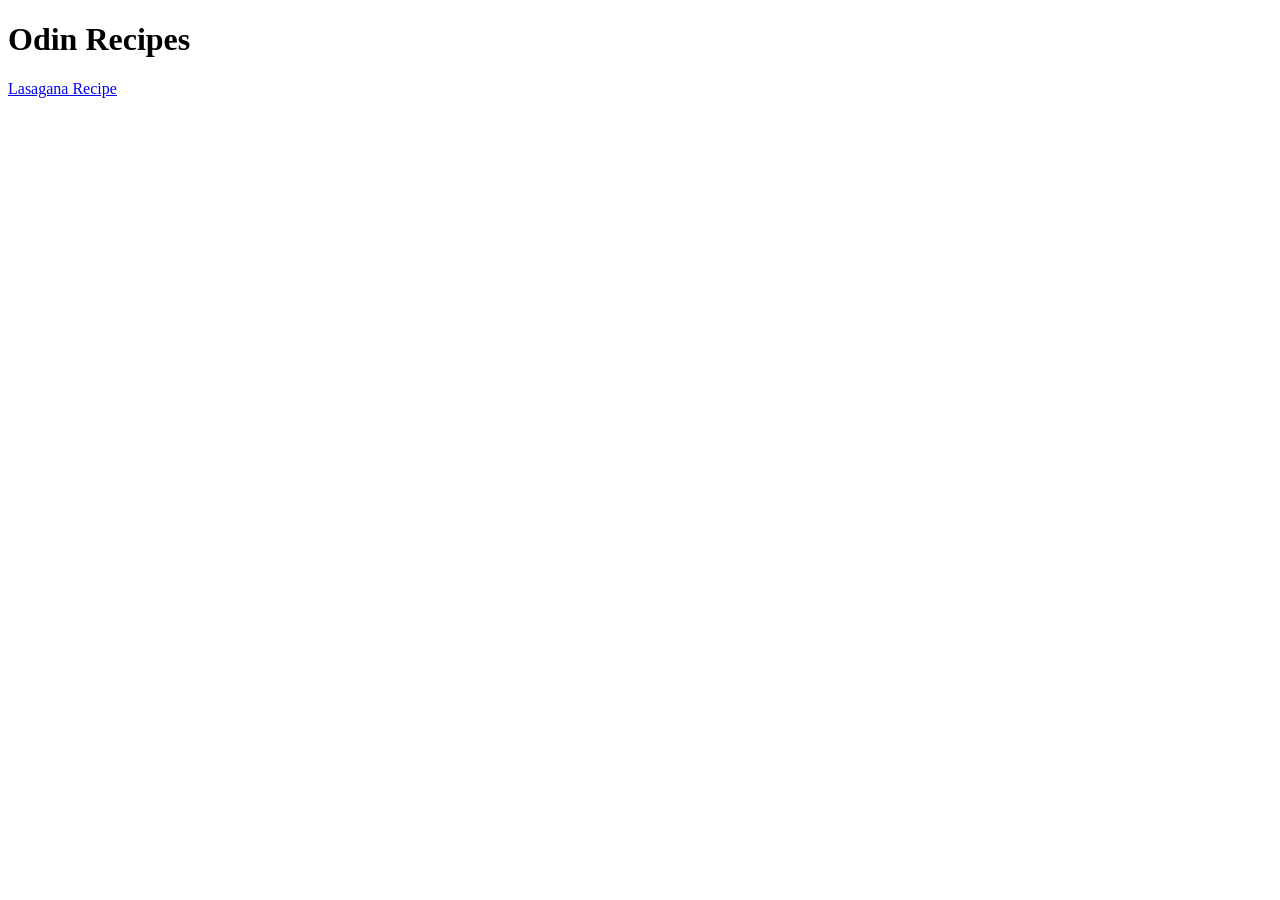
==== index.html @ 5795e0d2 "Links andImage added for lasagna recipe" ====
<!DOCTYPE html>
<html lang="en">
<head>
    <meta charset="UTF-8">
    <meta name="viewport" content="width=device-width, initial-scale=1.0">
    <title>Document</title>
</head>
<body>
    <h1>Odin Recipes</h1>
    <a href="recipes/lasgana.html">Lasagana Recipe</a>
    
</body>
</html>
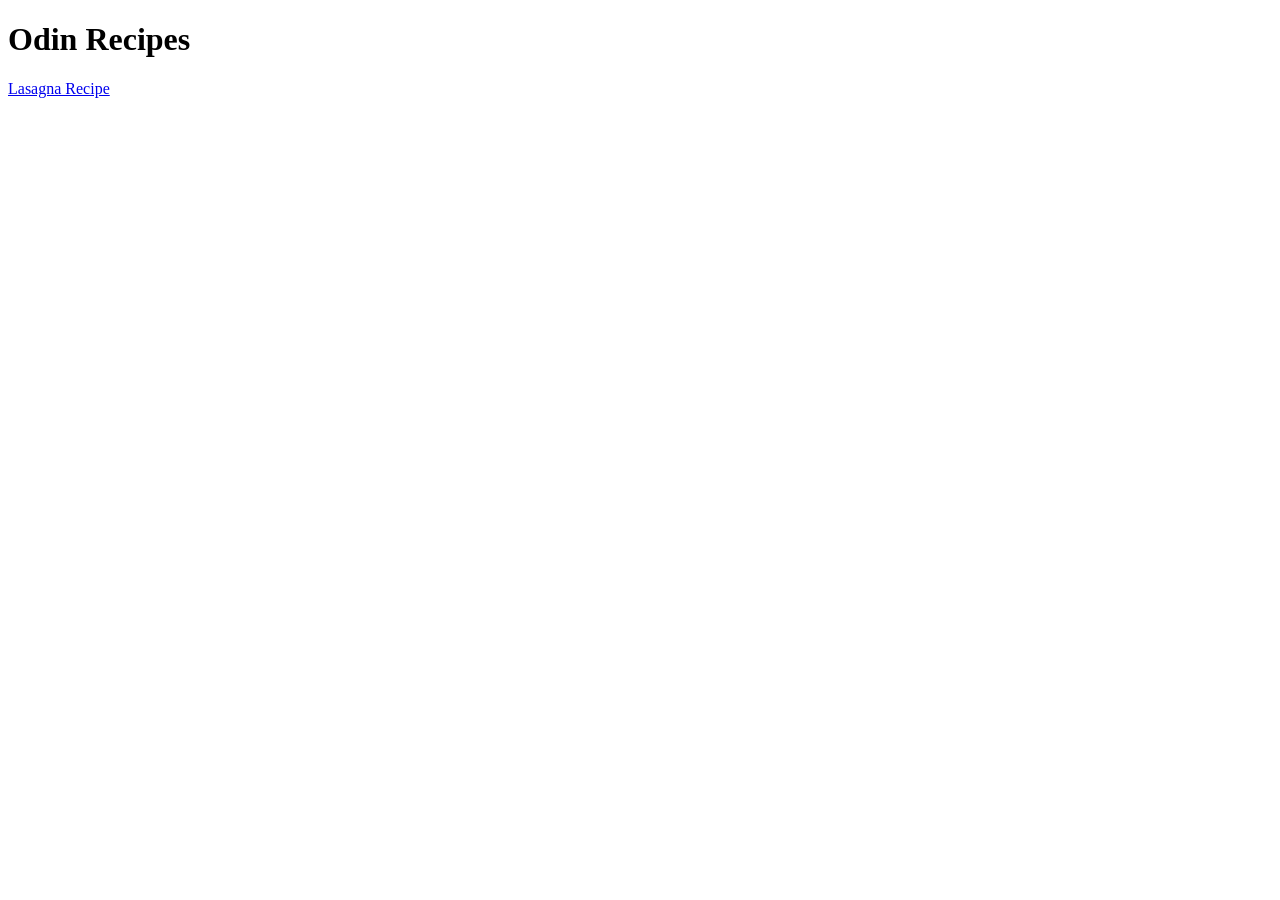
==== commit 0c84b788: "Baked Chicken recipe added" ====
--- a/index.html
+++ b/index.html
@@ -7,7 +7,7 @@
 </head>
 <body>
     <h1>Odin Recipes</h1>
-    <a href="recipes/lasgana.html">Lasagana Recipe</a>
+    <a href="./recipes/lasagna.html">Lasagna Recipe</a>
     
 </body>
 </html>
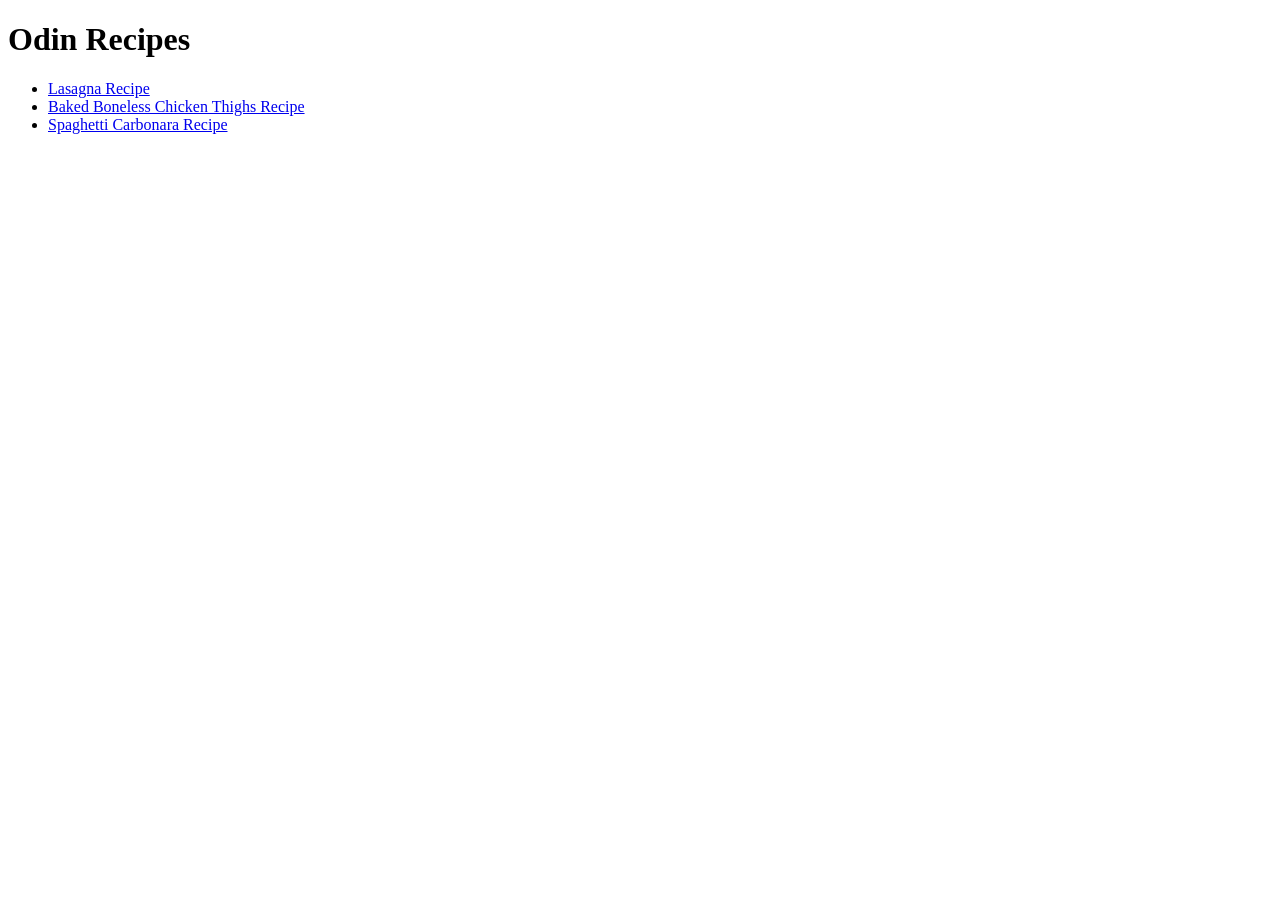
==== commit 9ed53fe1: "Spaghetti Carbonara recipe added" ====
--- a/index.html
+++ b/index.html
@@ -7,7 +7,11 @@
 </head>
 <body>
     <h1>Odin Recipes</h1>
-    <a href="./recipes/lasagna.html">Lasagna Recipe</a>
+    <ul>
+        <li><a href="./recipes/lasagna.html">Lasagna Recipe</a></li>
+        <li><a href="./recipes/BakedBonelessChickenThighs.html">Baked Boneless Chicken Thighs Recipe</a></li>
+        <li><a href="./recipes/SpaghettiCarbonara.html">Spaghetti Carbonara Recipe</a></li>
+    </ul>
     
 </body>
 </html>
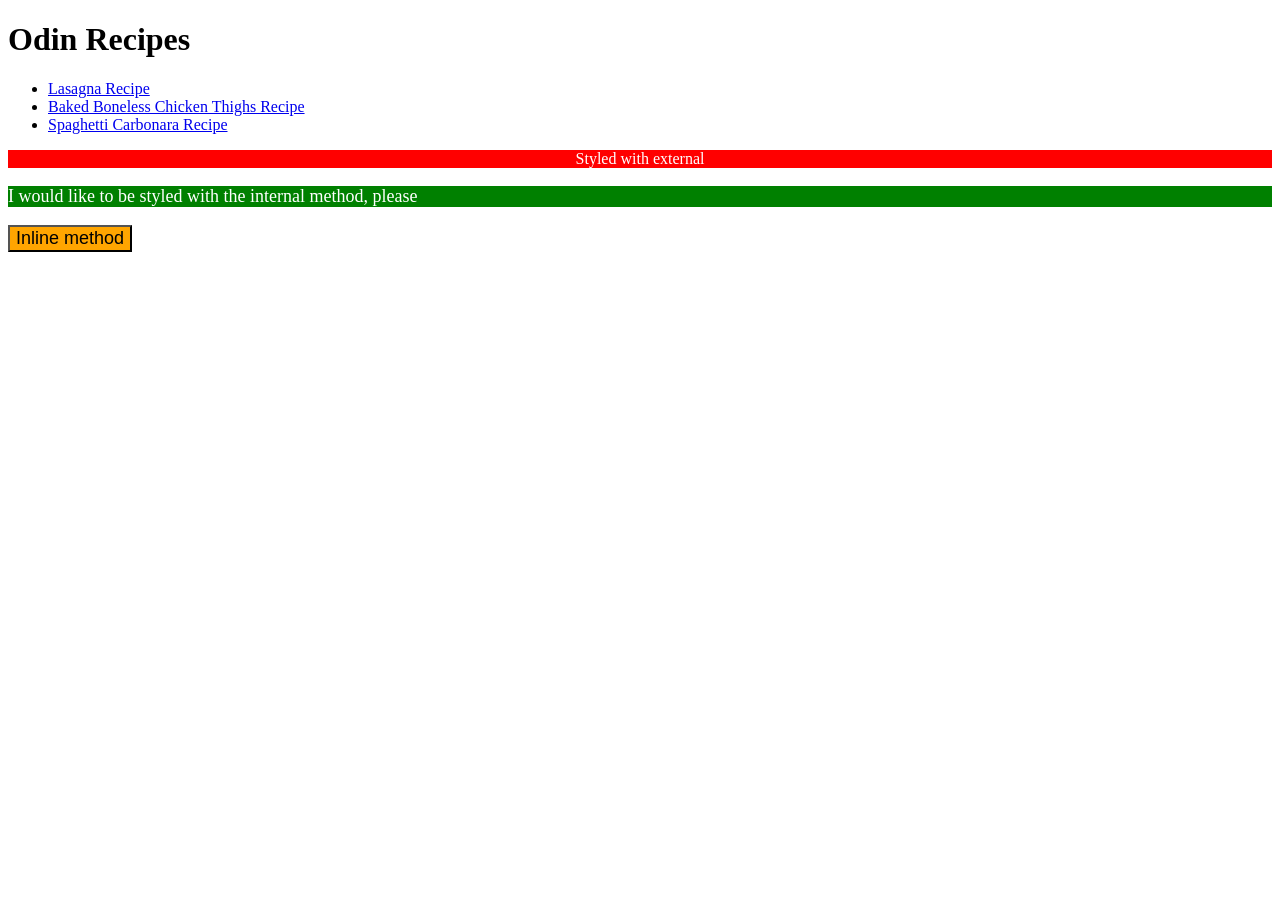
==== commit ba9458c2: "style.css is linked" ====
--- a/index.html
+++ b/index.html
@@ -1,9 +1,18 @@
 <!DOCTYPE html>
 <html lang="en">
 <head>
+    <link rel="stylesheet" href="style.css">
     <meta charset="UTF-8">
     <meta name="viewport" content="width=device-width, initial-scale=1.0">
     <title>Document</title>
+
+    <style>
+        p{
+            font-size: 18px;
+            background-color: green;
+            color: white;
+        }
+    </style>
 </head>
 <body>
     <h1>Odin Recipes</h1>
@@ -12,6 +21,10 @@
         <li><a href="./recipes/BakedBonelessChickenThighs.html">Baked Boneless Chicken Thighs Recipe</a></li>
         <li><a href="./recipes/SpaghettiCarbonara.html">Spaghetti Carbonara Recipe</a></li>
     </ul>
-    
+
+
+    <div>Styled with external </div>
+    <p>I would like to be styled with the internal method, please</p>
+    <button style="background-color: orange;font-size: 18px;"> Inline method</button>
 </body>
 </html>
--- a/style.css
+++ b/style.css
@@ -0,0 +1,6 @@
+div {
+    background-color: red;
+    color: white;
+    font-size: 32px bold;
+    text-align: center;
+}
